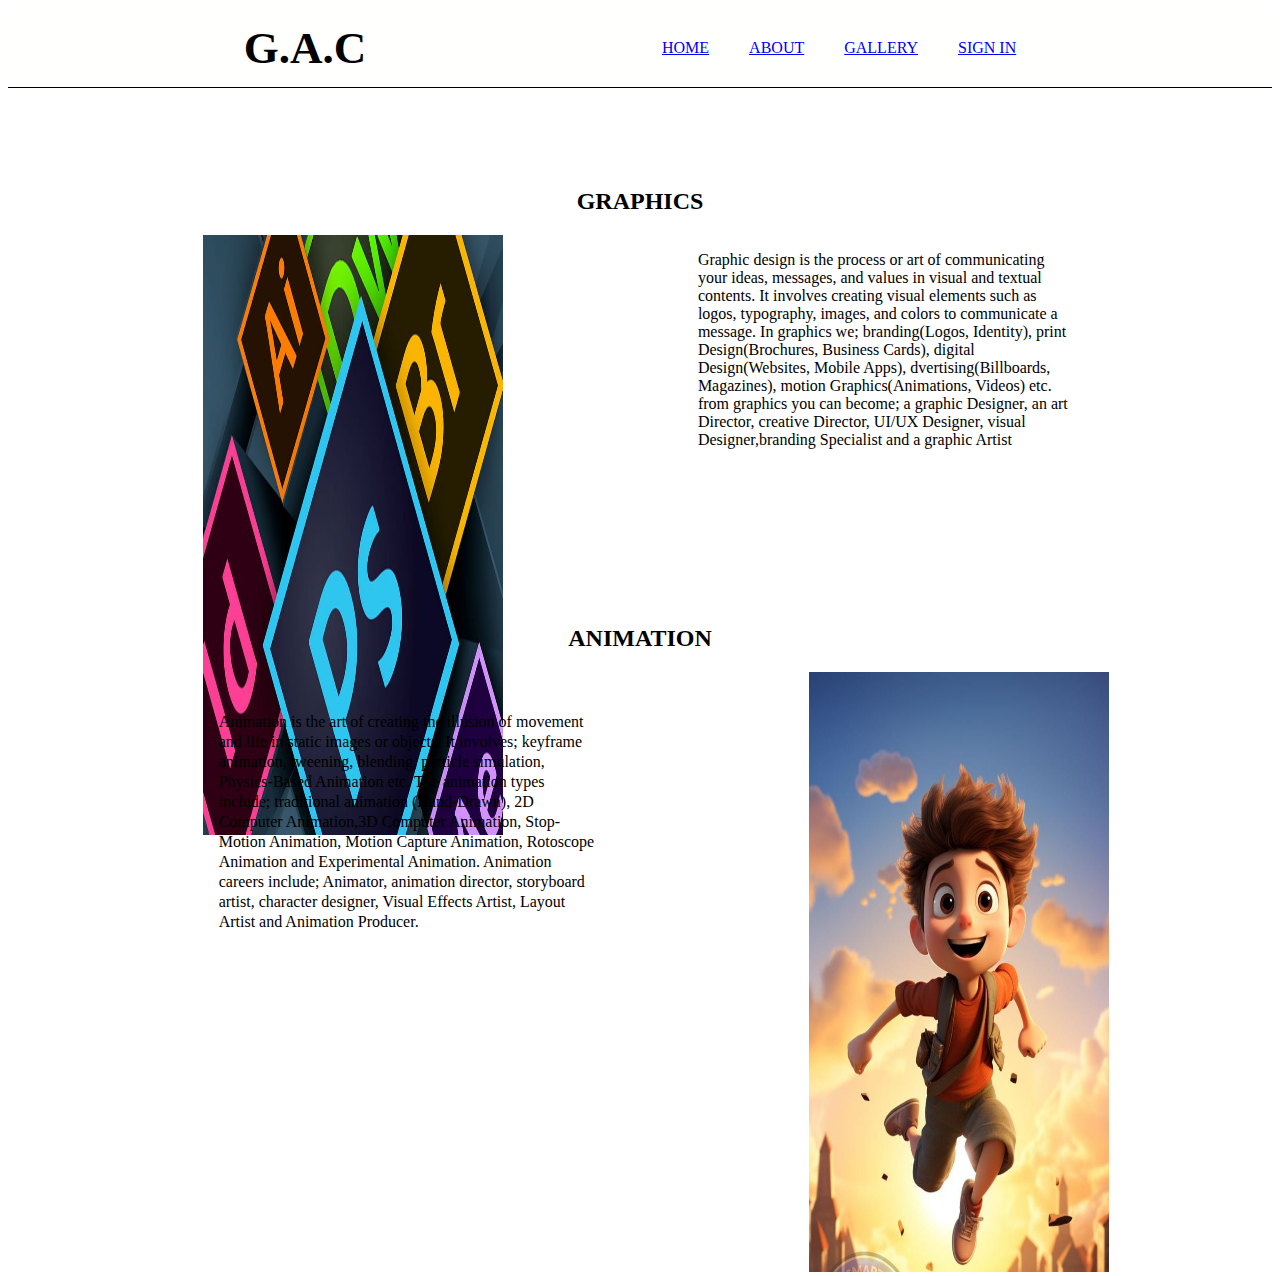
==== about.html @ 0fd41c33 "Add files via upload" ====
<!DOCTYPE html>
<html lang="en">
<head>
    <meta charset="UTF-8">
    <meta name="viewport" content="width=device-width, initial-scale=1.0">
    <title>About</title>
    <link rel="stylesheet" href="style.css">
</head>
<body>
    <header>
        <div class="logo">
        <h1> G.A.C</h1>
    </div>
    <ul class="nav_items">

        <li>
            <a href="#main">HOME</a>
        </li>
        <li>
            <a href="#about">ABOUT</a>
        </li>
        <li>
            <a href="#galery.html">GALLERY</a>
        </li>
        <li>
            <a href="#sign in">SIGN IN</a>
        </li>
  </ul>

    </header>
    <section id="about">
        <center><h2>GRAPHICS</h2></center>
        <div class="cont" style="margin-bottom: 350px;">
            <div class="content1">
    <img src="./images/GRAPHICS-DESIGN1.jpeg" alt="" width="300px" height="300px">
            </div>
            <div class="content2">
    <p>Graphic design is the process or art of communicating your ideas, 
        messages, and values in visual and textual contents. It involves 
        creating visual elements such as logos, typography, images, and 
        colors to communicate a message. In graphics we; branding(Logos, Identity),
        print Design(Brochures, Business Cards), digital Design(Websites, Mobile Apps),
        dvertising(Billboards, Magazines), motion Graphics(Animations, Videos) etc. from
        graphics you can become; a graphic Designer, an art Director, creative Director, 
        UI/UX Designer, visual Designer,branding Specialist and a graphic Artist </p>
            </div>
        
        </div>  
        <center><h2>ANIMATION</h2></center>
        <div class="cont" style="margin-bottom: 350px;">
    <div class="cont">
        
        <div class="content01">
            <p>Animation is the art of creating the illusion of movement and life in static images or objects.
                It involves; keyframe animation, tweening, blending, particle simulation, Physics-Based Animation etc.
                The animation types include; traditional animation (Hand-Drawn), 2D Computer Animation,3D Computer Animation,
                Stop-Motion Animation, Motion Capture Animation, Rotoscope Animation and Experimental Animation. Animation
                careers include; Animator, animation director, storyboard artist, character designer, Visual Effects Artist,
                Layout Artist and Animation Producer.</p>
            
        </div>
            <div class="content02">
               
                <img src="./images/ppp.jpg" alt="" width="300px" height="300px">
                    </div>
         </div>
         
                    
                    
                    



                    
</body>
</html>
---- style.css ----
*{
    font-family: Helvetica, Arial, sans-serif, ;
}

header{
    display: flex;
    align-items: center;
    justify-content: space-evenly;
    width: 100%;
    height: 5rem;
    border-bottom: 1px solid black;
    position:sticky;
    z-index: +1;
    background-color: #fffffe;
}
header h1{
    font-size: 45px;
}
.nav_items li a{
    padding: 10px 20px;
}
.nav_items{
    display: flex;
    list-style: none;
}
.mother{
    width: 60%;
    height: 30rem;
    align-content: center;
}
#main{
    background: linear-gradient(rgba(0,0,0,0.3), rgba(0,0,0,0.3)), 
    url(./images/a75de0806e9bda12937304a08025bb91.gif)center/cover no-repeat, black;
    position: fixed;
    width: 100%;
    height: 50rem;
    }
.child{
    color: white;
}
.button button{
    width: 80px;
    height: 40px;
    align-content: center; 
}
/* end home */

#about{
   margin-top:100px ;
 }
 .designation{
    margin: 100px;
 }
 .designation li{
    width: 360px;
    height: 360px;
   align-items: center;
   justify-content: center;
 }
 .designation2 li{
    width: 360px;
    height: 360px;
   align-items: center;
   justify-content: center;
 }
 .cont {
    display: flex;
    width: 100%;
    height: 40px;
    justify-content: space-evenly;
 }
 .content2{
    width: 30%;
    height: 20px;
 }
 #about .content1:hover{
    transform: translateX(20px);
    transition: 0.5 ease;
 }
 .content01{
    align-items: center;
    display: flex;
    line-height: 20px;
    width: 30%;
    height: 300px;
 }
 #about .content02:hover{
    transform: translateX(-20px);
    transition: 0.5s ease;
 }
 .content02{
    width: 20%;
    height: 30px;
 }
 /* end about */

 * {box-sizing:border-box}

/* Slideshow container */
.slideshow-container {
  max-width: 1000px;
  position: relative;
  margin: auto;
}

/* Hide the images by default */
.mySlides {
  display: none;
}

/* Next & previous buttons */
.prev, .next {
  cursor: pointer;
  position: absolute;
  top: 50%;
  width: auto;
  margin-top: -22px;
  padding: 16px;
  color: white;
  font-weight: bold;
  font-size: 18px;
  transition: 0.6s ease;
  border-radius: 0 3px 3px 0;
  user-select: none;
}

/* Position the "next button" to the right */
.next {
  right: 0;
  border-radius: 3px 0 0 3px;
}

/* On hover, add a black background color with a little bit see-through */
.prev:hover, .next:hover {
  background-color: rgba(0,0,0,0.8);
}

/* Caption text */
.text {
  color: #f2f2f2;
  font-size: 15px;
  padding: 8px 12px;
  position: absolute;
  bottom: 8px;
  width: 100%;
  text-align: center;
}

/* Number text (1/3 etc) */
.numbertext {
  color: #f2f2f2;
  font-size: 12px;
  padding: 8px 12px;
  position: absolute;
  top: 0;
}

/* The dots/bullets/indicators */
.dot {
  cursor: pointer;
  height: 15px;
  width: 15px;
  margin: 0 2px;
  background-color: #bbb;
  border-radius: 50%;
  display: inline-block;
  transition: background-color 0.6s ease;
}

.active, .dot:hover {
  background-color: #717171;
}

/* Fading animation */
.fade {
  animation-name: fade;
  animation-duration: 1.5s;
}

@keyframes fade {
  from {opacity: .4}
  to {opacity: 1}
}

<style>
  * {box-sizing:border-box}

/* carousel */
.carousel {
max-width: 800px;
position: relative;
margin: auto;
height: 600px;
}
img{
height: 600px;
}

/* Hide the images by default */
.carousel-inner {
display: none;
}

/* Next & previous buttons */
.prev, .next {
cursor: pointer;
position: absolute;
top: 50%;
width: auto;
margin-top: -22px;
padding: 16px;
color: white;
font-weight: bold;
font-size: 18px;
transition: 0.6s ease;
border-radius: 0 3px 3px 0;
user-select: none;
}

/* Position the "next button" to the right */
.next {
right: 0;
border-radius: 3px 0 0 3px;
}

/* On hover, add a black background color with a little bit see-through */
.prev:hover, .next:hover {
background-color: rgba(0,0,0,0.8);
}

/* Caption text */
.text {
color: #f2f2f2;
font-size: 15px;
padding: 8px 12px;
position: absolute;
bottom: 8px;
width: 100%;
text-align: center;
}

/* Number text (1/3 etc) */
.numbertext {
color: #f2f2f2;
font-size: 12px;
padding: 8px 12px;
position: absolute;
top: 0;
}

/* The dots/bullets/indicators */
.dot {
cursor: pointer;
height: 15px;
width: 15px;
margin: 0 2px;
background-color: #bbb;
border-radius: 50%;
display: inline-block;
transition: background-color 0.6s ease;
}

.active, .dot:hover {
background-color: #717171;
}

/* Fading animation */
.fade {
animation-name: fade;
animation-duration: 1.5s;
}

@keyframes fade {
from {opacity: .4}
to {opacity: 1}
}
</style>
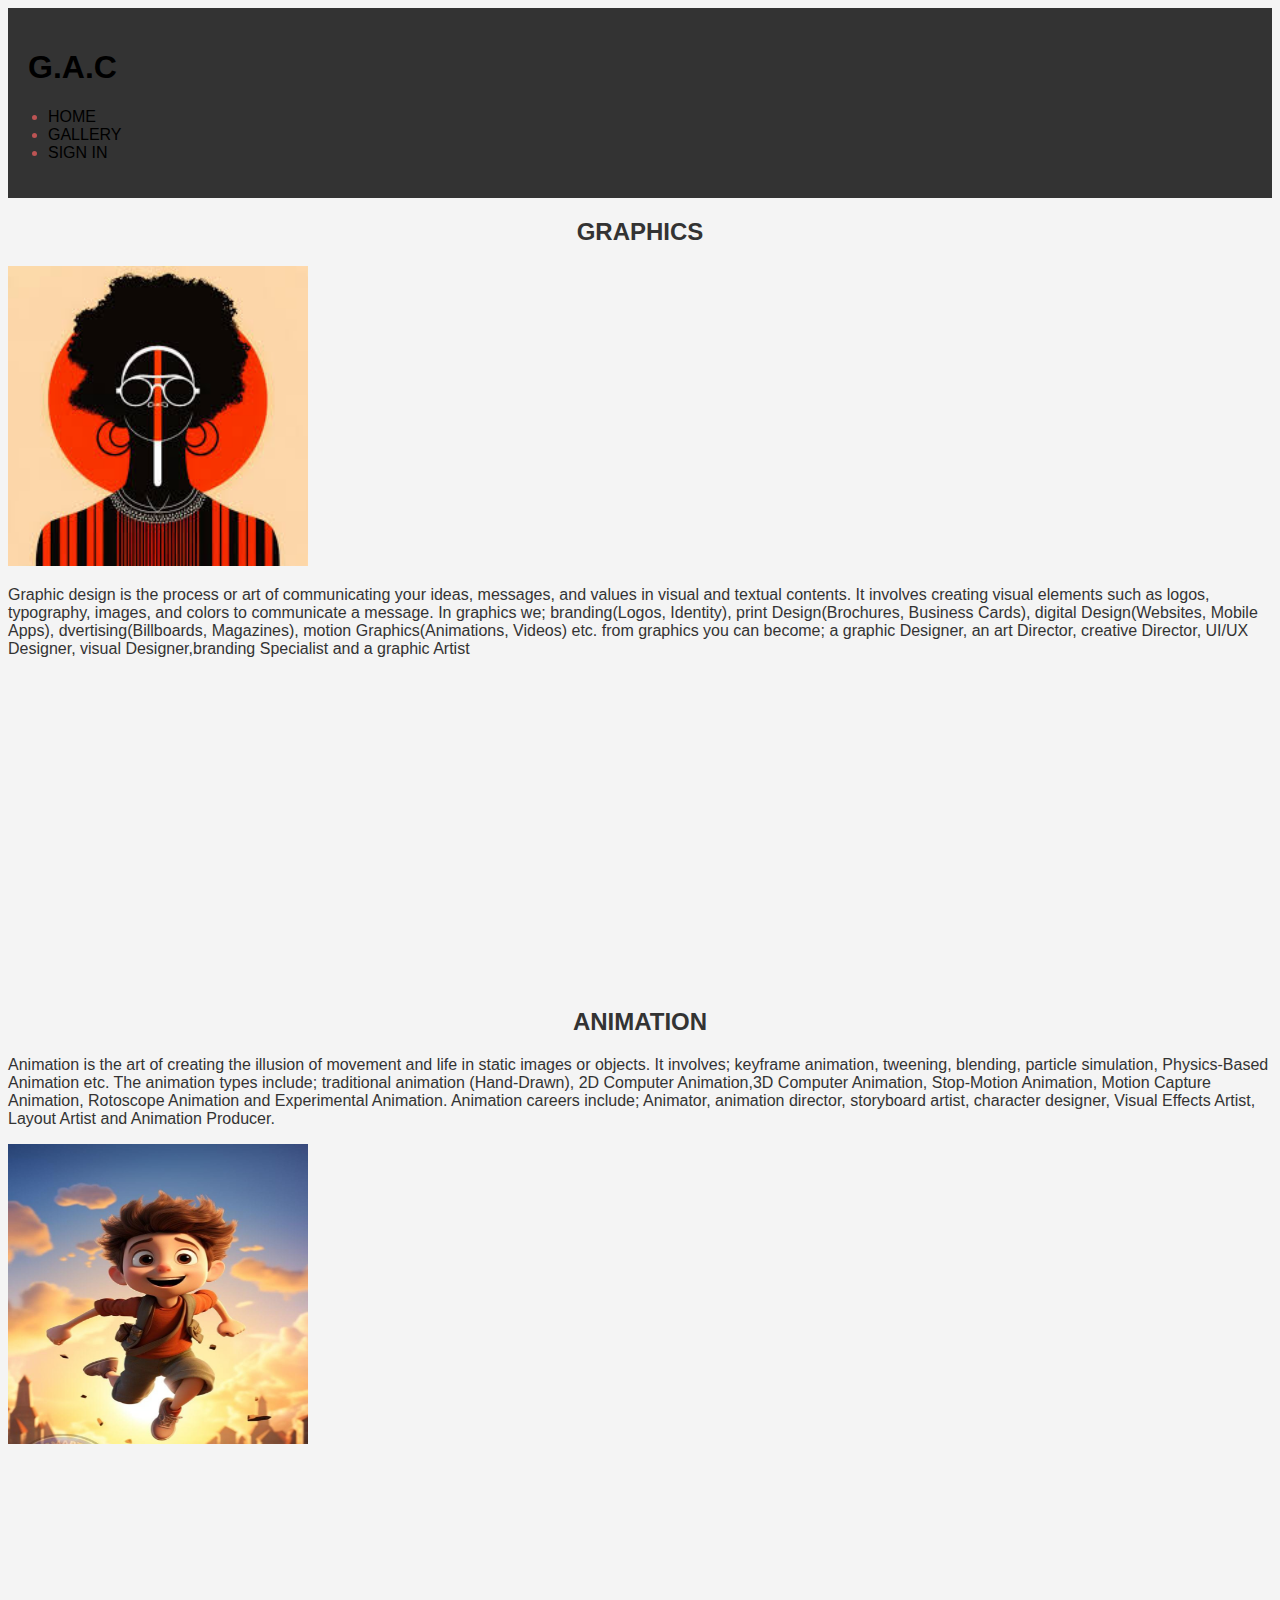
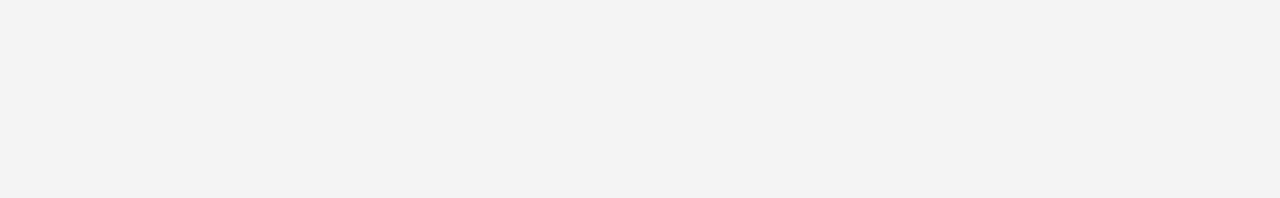
==== commit 3148486c: "Add files via upload" ====
--- a/about.html
+++ b/about.html
@@ -5,26 +5,34 @@
     <meta name="viewport" content="width=device-width, initial-scale=1.0">
     <title>About</title>
     <link rel="stylesheet" href="style.css">
+    <style>
+        .logo a{
+        text-decoration: none;
+        color: black;
+      }
+      .nav_items  li a{
+        text-decoration: none;
+        color: black;
+      }
+      
+    </style>
 </head>
 <body>
     <header>
         <div class="logo">
-        <h1> G.A.C</h1>
-    </div>
+            <a  href="home.html"><h1> G.A.C</h1></a>
+        </div>
     <ul class="nav_items">
-
         <li>
-            <a href="#main">HOME</a>
+            <a href="home.html">HOME</a>
         </li>
         <li>
-            <a href="#about">ABOUT</a>
+            <a href="gallery.html">GALLERY</a>
         </li>
         <li>
-            <a href="#galery.html">GALLERY</a>
+            <a href="registration.html">SIGN IN</a>
         </li>
-        <li>
-            <a href="#sign in">SIGN IN</a>
-        </li>
+        
   </ul>
 
     </header>
@@ -32,7 +40,7 @@
         <center><h2>GRAPHICS</h2></center>
         <div class="cont" style="margin-bottom: 350px;">
             <div class="content1">
-    <img src="./images/GRAPHICS-DESIGN1.jpeg" alt="" width="300px" height="300px">
+    <img src="./images/mmm.jpg" alt="" width="300px" height="300px">
             </div>
             <div class="content2">
     <p>Graphic design is the process or art of communicating your ideas, 
--- a/style.css
+++ b/style.css
@@ -1,277 +1,122 @@
-*{
-    font-family: Helvetica, Arial, sans-serif, ;
-}
-
-header{
+{
+    margin: 0;
+    padding: 0;
+    box-sizing: border-box;
+  }
+  
+  body {
+    font-family: 'Roboto', sans-serif;
+    background-color: #f4f4f4;
+    color: #333;
+  }
+  
+  .container {
+    width: 80%;
+    margin: 0 auto;
+  }
+  
+  a {
+    text-decoration: none;
+    color: inherit;
+  }
+  
+  header {
+    background-color: #333;
+    color: rgb(189, 84, 84);
+    padding: 20px 0;
+  }
+  
+  header h1 {
+    font-size: 2rem;
+    margin-left: 20px;
+  }
+  
+  header nav ul {
+    list-style: none;
     display: flex;
-    align-items: center;
-    justify-content: space-evenly;
+    justify-content: flex-end;
+    margin-right: 20px;
+  }
+  
+  header nav ul li {
+    margin-left: 20px;
+  }
+  
+  header nav ul li a {
+    color: white;
+    font-weight: 500;
+    transition: color 0.3s ease;
+  }
+  
+  header nav ul li a:hover {
+    color: #00aaff;
+  }
+  
+  /* Hero Section */
+  .hero {
+    background-color: #3e4e57;
+    color: white;
+    padding: 60px 0;
+    text-align: center;
+  }
+  
+  .hero h2 {
+    font-size: 2.5rem;
+    margin-bottom: 10px;
+  }
+  
+  .hero p {
+    font-size: 1.2rem;
+    margin-top: 10px;
+  }
+  
+  /* Gallery Section */
+  .gallery {
+    padding: 40px 0;
+    background-color: #111010;
+  }
+  
+  .grid {
+    display: grid;
+    grid-template-columns: repeat(auto-fit, minmax(300px, 1fr));
+    gap: 20px;
+  }
+  
+  .grid-item img {
     width: 100%;
-    height: 5rem;
-    border-bottom: 1px solid black;
-    position:sticky;
-    z-index: +1;
-    background-color: #fffffe;
-}
-header h1{
-    font-size: 45px;
-}
-.nav_items li a{
-    padding: 10px 20px;
-}
-.nav_items{
-    display: flex;
-    list-style: none;
-}
-.mother{
-    width: 60%;
-    height: 30rem;
-    align-content: center;
-}
-#main{
-    background: linear-gradient(rgba(0,0,0,0.3), rgba(0,0,0,0.3)), 
-    url(./images/a75de0806e9bda12937304a08025bb91.gif)center/cover no-repeat, black;
-    position: fixed;
-    width: 100%;
-    height: 50rem;
+    height: 100%;
+    object-fit: cover;
+    border-radius: 10px;
+    transition: transform 0.3s ease-in-out;
+  }
+  
+  .grid-item img:hover {
+    transform: scale(1.05);
+  }
+  
+  /* Footer */
+  footer {
+    background-color: #333;
+    color: white;
+    padding: 20px 0;
+    text-align: center;
+  }
+  
+  footer p {
+    font-size: 1rem;
+  }
+  
+  /* Responsive Design */
+  @media (max-width: 768px) {
+    .container {
+      width: 90%;
     }
-.child{
-    color: white;
-}
-.button button{
-    width: 80px;
-    height: 40px;
-    align-content: center; 
-}
-/* end home */
-
-#about{
-   margin-top:100px ;
- }
- .designation{
-    margin: 100px;
- }
- .designation li{
-    width: 360px;
-    height: 360px;
-   align-items: center;
-   justify-content: center;
- }
- .designation2 li{
-    width: 360px;
-    height: 360px;
-   align-items: center;
-   justify-content: center;
- }
- .cont {
-    display: flex;
-    width: 100%;
-    height: 40px;
-    justify-content: space-evenly;
- }
- .content2{
-    width: 30%;
-    height: 20px;
- }
- #about .content1:hover{
-    transform: translateX(20px);
-    transition: 0.5 ease;
- }
- .content01{
-    align-items: center;
-    display: flex;
-    line-height: 20px;
-    width: 30%;
-    height: 300px;
- }
- #about .content02:hover{
-    transform: translateX(-20px);
-    transition: 0.5s ease;
- }
- .content02{
-    width: 20%;
-    height: 30px;
- }
- /* end about */
-
- * {box-sizing:border-box}
-
-/* Slideshow container */
-.slideshow-container {
-  max-width: 1000px;
-  position: relative;
-  margin: auto;
-}
-
-/* Hide the images by default */
-.mySlides {
-  display: none;
-}
-
-/* Next & previous buttons */
-.prev, .next {
-  cursor: pointer;
-  position: absolute;
-  top: 50%;
-  width: auto;
-  margin-top: -22px;
-  padding: 16px;
-  color: white;
-  font-weight: bold;
-  font-size: 18px;
-  transition: 0.6s ease;
-  border-radius: 0 3px 3px 0;
-  user-select: none;
-}
-
-/* Position the "next button" to the right */
-.next {
-  right: 0;
-  border-radius: 3px 0 0 3px;
-}
-
-/* On hover, add a black background color with a little bit see-through */
-.prev:hover, .next:hover {
-  background-color: rgba(0,0,0,0.8);
-}
-
-/* Caption text */
-.text {
-  color: #f2f2f2;
-  font-size: 15px;
-  padding: 8px 12px;
-  position: absolute;
-  bottom: 8px;
-  width: 100%;
-  text-align: center;
-}
-
-/* Number text (1/3 etc) */
-.numbertext {
-  color: #f2f2f2;
-  font-size: 12px;
-  padding: 8px 12px;
-  position: absolute;
-  top: 0;
-}
-
-/* The dots/bullets/indicators */
-.dot {
-  cursor: pointer;
-  height: 15px;
-  width: 15px;
-  margin: 0 2px;
-  background-color: #bbb;
-  border-radius: 50%;
-  display: inline-block;
-  transition: background-color 0.6s ease;
-}
-
-.active, .dot:hover {
-  background-color: #717171;
-}
-
-/* Fading animation */
-.fade {
-  animation-name: fade;
-  animation-duration: 1.5s;
-}
-
-@keyframes fade {
-  from {opacity: .4}
-  to {opacity: 1}
-}
-
-<style>
-  * {box-sizing:border-box}
-
-/* carousel */
-.carousel {
-max-width: 800px;
-position: relative;
-margin: auto;
-height: 600px;
-}
-img{
-height: 600px;
-}
-
-/* Hide the images by default */
-.carousel-inner {
-display: none;
-}
-
-/* Next & previous buttons */
-.prev, .next {
-cursor: pointer;
-position: absolute;
-top: 50%;
-width: auto;
-margin-top: -22px;
-padding: 16px;
-color: white;
-font-weight: bold;
-font-size: 18px;
-transition: 0.6s ease;
-border-radius: 0 3px 3px 0;
-user-select: none;
-}
-
-/* Position the "next button" to the right */
-.next {
-right: 0;
-border-radius: 3px 0 0 3px;
-}
-
-/* On hover, add a black background color with a little bit see-through */
-.prev:hover, .next:hover {
-background-color: rgba(0,0,0,0.8);
-}
-
-/* Caption text */
-.text {
-color: #f2f2f2;
-font-size: 15px;
-padding: 8px 12px;
-position: absolute;
-bottom: 8px;
-width: 100%;
-text-align: center;
-}
-
-/* Number text (1/3 etc) */
-.numbertext {
-color: #f2f2f2;
-font-size: 12px;
-padding: 8px 12px;
-position: absolute;
-top: 0;
-}
-
-/* The dots/bullets/indicators */
-.dot {
-cursor: pointer;
-height: 15px;
-width: 15px;
-margin: 0 2px;
-background-color: #bbb;
-border-radius: 50%;
-display: inline-block;
-transition: background-color 0.6s ease;
-}
-
-.active, .dot:hover {
-background-color: #717171;
-}
-
-/* Fading animation */
-.fade {
-animation-name: fade;
-animation-duration: 1.5s;
-}
-
-@keyframes fade {
-from {opacity: .4}
-to {opacity: 1}
-}
-</style>+  
+    .hero h2 {
+      font-size: 2rem;
+    }
+  
+    .hero p {
+      font-size: 1rem;
+    }
+  }